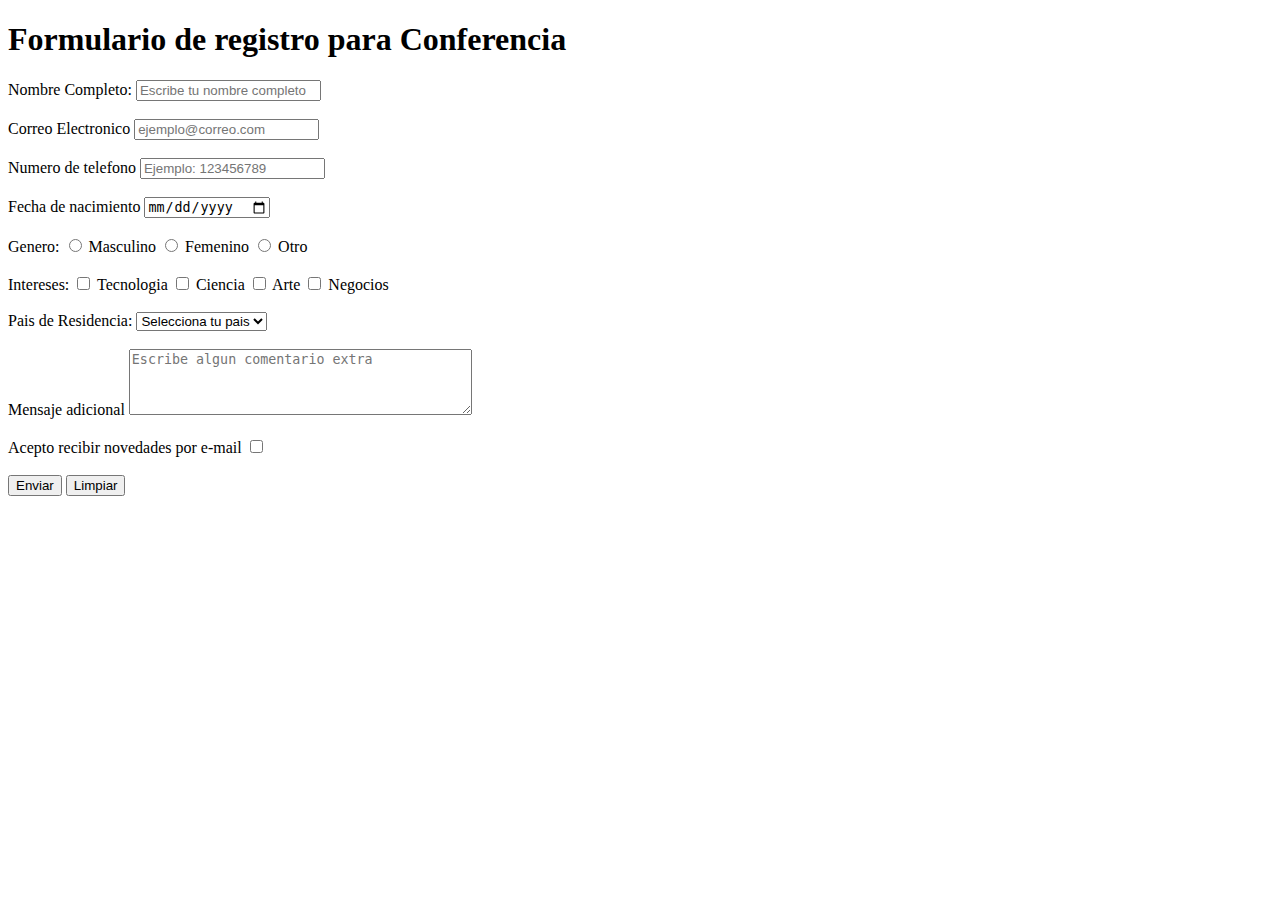
==== registro.html @ 626c95a6 "form-ejercicio" ====
<!DOCTYPE html>
<html lang="en">
<head>
    <meta charset="UTF-8">
    <meta name="viewport" content="width=device-width, initial-scale=1.0">
    <title>Forulario de registro para Conferencia</title>
</head>
<body>
    
    <h1>Formulario de registro para Conferencia</h1>
    <form action="submit.html" method="POST">
        <!--Nombre Completo-->
        <label for="nombre">Nombre Completo:</label>
        <input type="text" id="nombre" name="nombre" placeholder="Escribe tu nombre completo" maxlength="14" required>

        <br><br>

        <!-- Correo Electronico -->
         <label for="email">Correo Electronico</label>
         <input type="email" name="email" id="email" placeholder="ejemplo@correo.com" required>

         <br><br>

         <!-- Numero de telefono -->

         <label for="telefono"> Numero de telefono </label>
         <input type="number" id="telefono" name="telefono" placeholder="Ejemplo: 123456789" required>

         <br><br>

        <!-- Fecha de Nacimiento -->

        <label for="fecha"> Fecha de nacimiento</label>
        <input type="date" name="fecha" id="fecha">
        <br><br>

        <!-- Genero -->

        <label> Genero: </label>
        <input type="radio" id="masculino" name="genero" value="1" required>
        <label for="masculino"> Masculino </label>
        <input type="radio" id="femenino" name="genero" value="2" required>
        <label for="femenino"> Femenino </label>
        <input type="radio" id="otro" name="genero" value="3" required>
        <label for="otro">Otro</label>

        <br><br>

        <!-- Interes -->

        <label> Intereses: </label>
        <input type="checkbox" id="tecnologia" name="intereses" value="Tecnologia">
        <label for="tecnologia">Tecnologia</label>
        <input type="checkbox" id="ciencia" name="intereses" value="Ciencia">
        <label for="ciencia">Ciencia</label>
        <input type="checkbox" id="arte" name="intereses" value="Arte">
        <label for="arte"> Arte </label>
        <input type="checkbox" id="negocios" name="intereses" value="Negocios">
        <label for="negocios"> Negocios </label>

        <br><br>

        <!--Pais de residencia-->
        <label for="pais"> Pais de Residencia:</label>
        <select name="pais" id="pais">
            <option value="">Selecciona tu pais</option>
            <option value="argentina">Argentina</option>
            <option value="ecuador">Ecuador</option>
            <option value="mexico">Mexico</option>
        </select>
        <br><br>

        <!-- Mensaje Adicional -->
        <label for="mensaje">Mensaje adicional </label>
        <textarea name="mensaje" id="mensaje" rows="4" cols="40" placeholder="Escribe algun comentario extra"></textarea>
        <br><br>

        <!-- ¿Acepta recibir novedades? -->
         <label for="novedades">Acepto recibir novedades por e-mail</label>
         <input type="checkbox" name="novedades" id="novedades">
        <br><br>

        <!-- Botones -->

        <button type="submit">Enviar</button>
        <button type="reset"> Limpiar </button>

    </form>

</body>
</html>
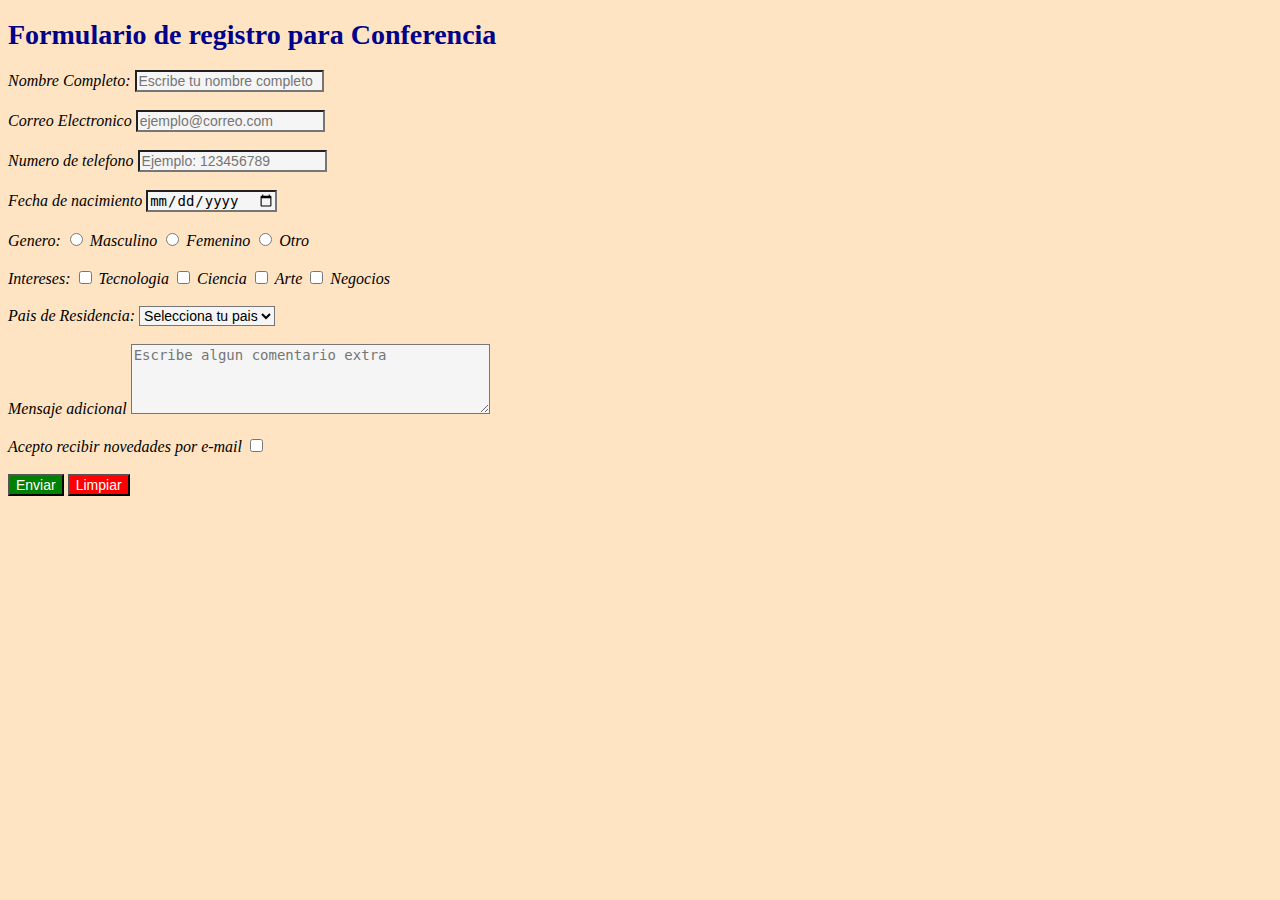
==== commit 7bf1fe29: "css-act" ====
--- a/registro.html
+++ b/registro.html
@@ -4,6 +4,7 @@
     <meta charset="UTF-8">
     <meta name="viewport" content="width=device-width, initial-scale=1.0">
     <title>Forulario de registro para Conferencia</title>
+    <link rel="stylesheet" href="styles.css">
 </head>
 <body>
     
@@ -11,37 +12,37 @@
     <form action="submit.html" method="POST">
         <!--Nombre Completo-->
         <label for="nombre">Nombre Completo:</label>
-        <input type="text" id="nombre" name="nombre" placeholder="Escribe tu nombre completo" maxlength="14" required>
+        <input type="text" class="fondoClaro" name="nombre" placeholder="Escribe tu nombre completo" maxlength="14" required>
 
         <br><br>
 
         <!-- Correo Electronico -->
          <label for="email">Correo Electronico</label>
-         <input type="email" name="email" id="email" placeholder="ejemplo@correo.com" required>
+         <input type="email" class="fondoClaro" name="email" id="email" placeholder="ejemplo@correo.com" required>
 
          <br><br>
 
          <!-- Numero de telefono -->
 
          <label for="telefono"> Numero de telefono </label>
-         <input type="number" id="telefono" name="telefono" placeholder="Ejemplo: 123456789" required>
+         <input type="number" class="fondoClaro" id="telefono" name="telefono" placeholder="Ejemplo: 123456789" required>
 
          <br><br>
 
         <!-- Fecha de Nacimiento -->
 
         <label for="fecha"> Fecha de nacimiento</label>
-        <input type="date" name="fecha" id="fecha">
+        <input type="date" class="fondoClaro" name="fecha" id="fecha">
         <br><br>
 
         <!-- Genero -->
 
         <label> Genero: </label>
-        <input type="radio" id="masculino" name="genero" value="1" required>
+        <input type="radio" class="RYC"  id="masculino" name="genero" value="1" required>
         <label for="masculino"> Masculino </label>
-        <input type="radio" id="femenino" name="genero" value="2" required>
+        <input type="radio" class="RYC" id="femenino" name="genero" value="2" required>
         <label for="femenino"> Femenino </label>
-        <input type="radio" id="otro" name="genero" value="3" required>
+        <input type="radio" class="RYC" id="otro" name="genero" value="3" required>
         <label for="otro">Otro</label>
 
         <br><br>
@@ -49,20 +50,20 @@
         <!-- Interes -->
 
         <label> Intereses: </label>
-        <input type="checkbox" id="tecnologia" name="intereses" value="Tecnologia">
+        <input type="checkbox" class="RYC" id="tecnologia" name="intereses" value="Tecnologia">
         <label for="tecnologia">Tecnologia</label>
-        <input type="checkbox" id="ciencia" name="intereses" value="Ciencia">
+        <input type="checkbox" class="RYC" id="ciencia" name="intereses" value="Ciencia">
         <label for="ciencia">Ciencia</label>
-        <input type="checkbox" id="arte" name="intereses" value="Arte">
+        <input type="checkbox" class="RYC" id="arte" name="intereses" value="Arte">
         <label for="arte"> Arte </label>
-        <input type="checkbox" id="negocios" name="intereses" value="Negocios">
+        <input type="checkbox" class="RYC" id="negocios" name="intereses" value="Negocios">
         <label for="negocios"> Negocios </label>
 
         <br><br>
 
         <!--Pais de residencia-->
         <label for="pais"> Pais de Residencia:</label>
-        <select name="pais" id="pais">
+        <select name="pais" class="fondoClaro" id="pais">
             <option value="">Selecciona tu pais</option>
             <option value="argentina">Argentina</option>
             <option value="ecuador">Ecuador</option>
@@ -72,7 +73,7 @@
 
         <!-- Mensaje Adicional -->
         <label for="mensaje">Mensaje adicional </label>
-        <textarea name="mensaje" id="mensaje" rows="4" cols="40" placeholder="Escribe algun comentario extra"></textarea>
+        <textarea name="mensaje" class="fondoClaro" id="mensaje" rows="4" cols="40" placeholder="Escribe algun comentario extra"></textarea>
         <br><br>
 
         <!-- ¿Acepta recibir novedades? -->
@@ -83,7 +84,7 @@
         <!-- Botones -->
 
         <button type="submit">Enviar</button>
-        <button type="reset"> Limpiar </button>
+        <button type="reset" class="reset"> Limpiar </button>
 
     </form>
 
--- a/styles.css
+++ b/styles.css
@@ -0,0 +1,45 @@
+body{
+    background-color: bisque;
+}
+
+h1{
+    color: darkblue;
+    font-size: 28px;
+}
+
+label{
+    color: black;
+    font-style: italic;
+    font-size: 16px;
+}
+
+.fondoClaro{
+   font-size: 14px;
+   background-color: whitesmoke ; 
+}
+
+button{
+    color: white;
+    background-color: green;
+    cursor: pointer;
+    font-size: 14px;
+}
+
+button[type="reset"]{
+    background-color: red;
+}
+
+/* Manera diferente de usar el type="reset"
+.reset{
+    background-color: red;
+}
+*/
+
+
+select option {
+    color: blue
+}
+
+.RYC{
+    cursor: pointer;
+}